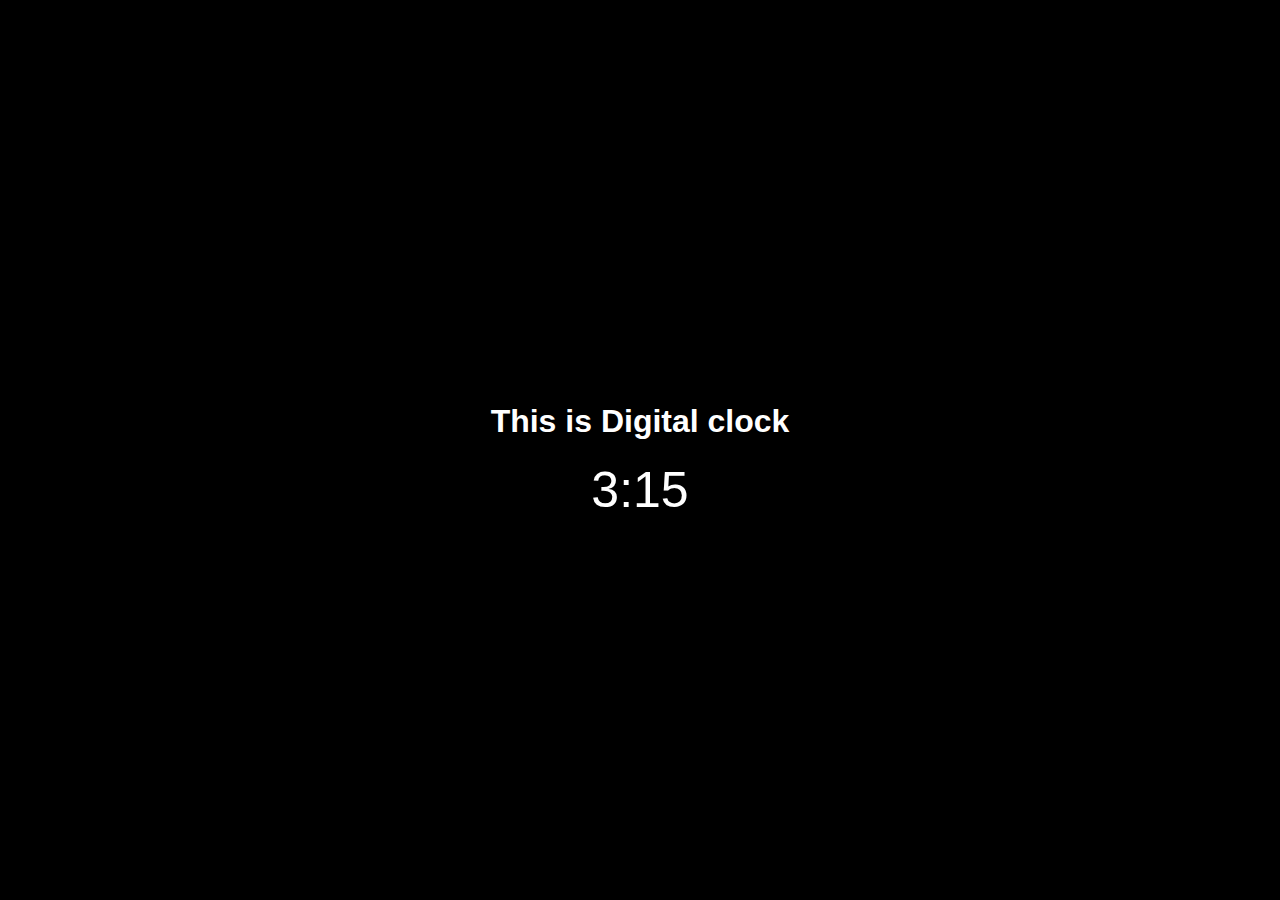
==== 2.Digital_clock/index.html @ ca7ff815 "Digital clock" ====
<!DOCTYPE html>
<html lang="en">
  <head>
    <meta charset="UTF-8" />
    <meta http-equiv="X-UA-Compatible" content="IE=edge" />
    <meta name="viewport" content="width=device-width, initial-scale=1.0" />
    <style>
      body {
        background-color: black;
        padding: 0;
        margin: 0;
        color: white;
        min-height: 100vh;
        display: flex;
        justify-content: center;
        align-items: center;
        flex-direction: column;
        font-family: "Orbitron", sans-serif;
      }

      .container {
        position: relative;
        display: flex;
        justify-content: center;
        align-items: center;
        flex-direction: column;

        /* margin: 20px; */
      }

      .clock {
        font-size: 50px;
      }

      button {
        padding: 10px 2rem;
        font-size: 20px;
        border-radius: 10px;
        font-weight: 600;
        background-color: red;
      }
    </style>
    <title>Digital Clock</title>
  </head>

  <body>
    <h1>This is Digital clock</h1>
    <div class="container">
      <span class="yr"></span>
      <span class="clock">3:15</span>
  
    </div>
  </body>
</html>
<script>
  const getTime = () => {
    let date = new Date();
    
    let h = date.getHours();
    let amPm = h >= 12 ? 'PM' :'AM';
      h = h % 12;

      h = h == 0 ? 12: h;

    let m = date.getMinutes();
    m = m > 9 ? m :'0' + m;
    let s = date.getSeconds();
    s = s > 9 ? s :'0' + s;
    let mili=date.getMilliseconds()

    return ` ${h} : ${m} : ${s} :  ${mili} : ${amPm}`

    // return date.toDateString();
    //  return date.toLocaleTimeString();
  };

  setInterval(() => {
    document.querySelector(".clock").innerHTML = getTime();
  }, 1000);
//   [new Date().getDay()]
  


//   console.log(weekday)


//   ----------------------------------------------
  const getDate = () => {
    let obj = new Date();
    let weekday = ['Sun', 'Mon', 'Tue', 'Wed', 'Thu', 'Fri', 'Sat']
     
    let day=obj.getDay();
       day = weekday[day]
    let date = obj.getDate();
    let month = obj.getMonth();
    let year = obj.getFullYear();

    let monName = [
      "Jan",
      "Feb",
      "Mar",
      "Apr",
      "May",
      "Jun",
      "Jul",
      "Aug",
      "Sep",
      "Oct",
      "Nov",
      "Dec",
    ];

    switch (month) {
      case month:
        return `  ${day} - ${date} - ${monName[month]} - ${year} `;
        break;
    }
  };

  setInterval(() => {
    document.querySelector(".yr").innerHTML = getDate();
  }, 1000);
</script>
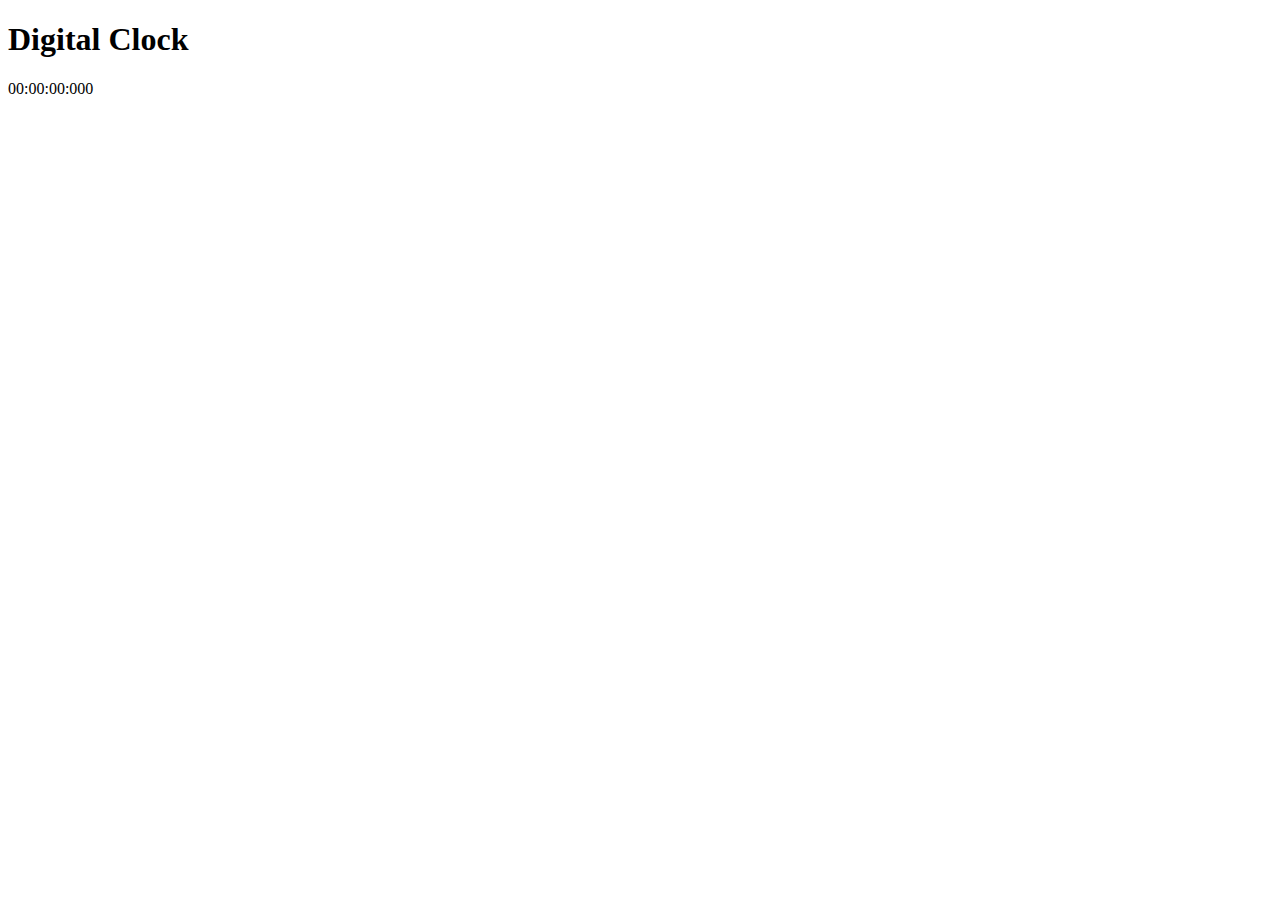
==== commit 56c15642: "Digtal clock" ====
--- a/2.Digital_clock/index.html
+++ b/2.Digital_clock/index.html
@@ -1,100 +1,67 @@
 <!DOCTYPE html>
 <html lang="en">
-  <head>
-    <meta charset="UTF-8" />
-    <meta http-equiv="X-UA-Compatible" content="IE=edge" />
-    <meta name="viewport" content="width=device-width, initial-scale=1.0" />
-    <style>
-      body {
-        background-color: black;
-        padding: 0;
-        margin: 0;
-        color: white;
-        min-height: 100vh;
-        display: flex;
-        justify-content: center;
-        align-items: center;
-        flex-direction: column;
-        font-family: "Orbitron", sans-serif;
-      }
-
-      .container {
-        position: relative;
-        display: flex;
-        justify-content: center;
-        align-items: center;
-        flex-direction: column;
-
-        /* margin: 20px; */
-      }
-
-      .clock {
-        font-size: 50px;
-      }
-
-      button {
-        padding: 10px 2rem;
-        font-size: 20px;
-        border-radius: 10px;
-        font-weight: 600;
-        background-color: red;
-      }
-    </style>
-    <title>Digital Clock</title>
-  </head>
-
-  <body>
-    <h1>This is Digital clock</h1>
-    <div class="container">
-      <span class="yr"></span>
-      <span class="clock">3:15</span>
-  
+<head>
+    <meta charset="UTF-8">
+    <meta http-equiv="X-UA-Compatible" content="IE=edge">
+    <meta name="viewport" content="width=device-width, initial-scale=1.0">
+      <link rel="stylesheet" href="/style.css">
+    
+    <title>Document</title>
+</head>
+<body>
+    <div id="container">
+        <h1>Digital Clock</h1>
+          <p class="day"></p>
+          <p class="time">00:00:00:000</p>
     </div>
-  </body>
+</body>
 </html>
 <script>
-  const getTime = () => {
-    let date = new Date();
+
+     let date = ()=>{
+         let d= new Date();
+        console.log(d)
+
+        let h= d.getHours()
+         let amPm = h >= 12 ? 'PM' : 'AM' ; 
+         
+         h = h % 12;
+
+         h = h==0 ? 12 :h;
+
+         h = h>9 ? h : '0' + h;
+
+         let m = d.getMinutes();
+
+         m = m>9 ? m : '0' + m;
+         
+         let s = d.getSeconds();
+
+         s = s > 9 ?  s: '0' + s;
+
+         let ms=  d.getMilliseconds();
+
+         ms = ms > 9 ?  ms: '0' + ms;
+        
+        
+  return `${h} : ${m} : ${s} : ${ms} : ${amPm}`
+     }
+
+     setInterval(() =>{
+   document.querySelector(".time").innerHTML=`${date()}`
+     },1000)
+
+     let time= () =>{
+
+        let d= new Date();
     
-    let h = date.getHours();
-    let amPm = h >= 12 ? 'PM' :'AM';
-      h = h % 12;
 
-      h = h == 0 ? 12: h;
+        let weekday = ['Sun', 'Mon', 'Tue', 'Wed', 'Thu', 'Fri', 'Sat']
+        let day=d.getDay();
+        day =weekday[day]
+      let date=d.getDate()
 
-    let m = date.getMinutes();
-    m = m > 9 ? m :'0' + m;
-    let s = date.getSeconds();
-    s = s > 9 ? s :'0' + s;
-    let mili=date.getMilliseconds()
-
-    return ` ${h} : ${m} : ${s} :  ${mili} : ${amPm}`
-
-    // return date.toDateString();
-    //  return date.toLocaleTimeString();
-  };
-
-  setInterval(() => {
-    document.querySelector(".clock").innerHTML = getTime();
-  }, 1000);
-//   [new Date().getDay()]
-  
-
-
-//   console.log(weekday)
-
-
-//   ----------------------------------------------
-  const getDate = () => {
-    let obj = new Date();
-    let weekday = ['Sun', 'Mon', 'Tue', 'Wed', 'Thu', 'Fri', 'Sat']
-     
-    let day=obj.getDay();
-       day = weekday[day]
-    let date = obj.getDate();
-    let month = obj.getMonth();
-    let year = obj.getFullYear();
-
+       
     let monName = [
       "Jan",
       "Feb",
@@ -110,14 +77,18 @@
       "Dec",
     ];
 
-    switch (month) {
-      case month:
-        return `  ${day} - ${date} - ${monName[month]} - ${year} `;
-        break;
-    }
-  };
+      let month= d.getMonth()
+        month= monName[month]
 
-  setInterval(() => {
-    document.querySelector(".yr").innerHTML = getDate();
-  }, 1000);
+        let year = d.getFullYear()
+        console.log(month)
+
+         return `${day} - ${date} - ${month} - ${year} `
+     }
+
+     setInterval(() => {
+           document.querySelector('.day').innerHTML=time();
+     }, 1000);
+     
+
 </script>
